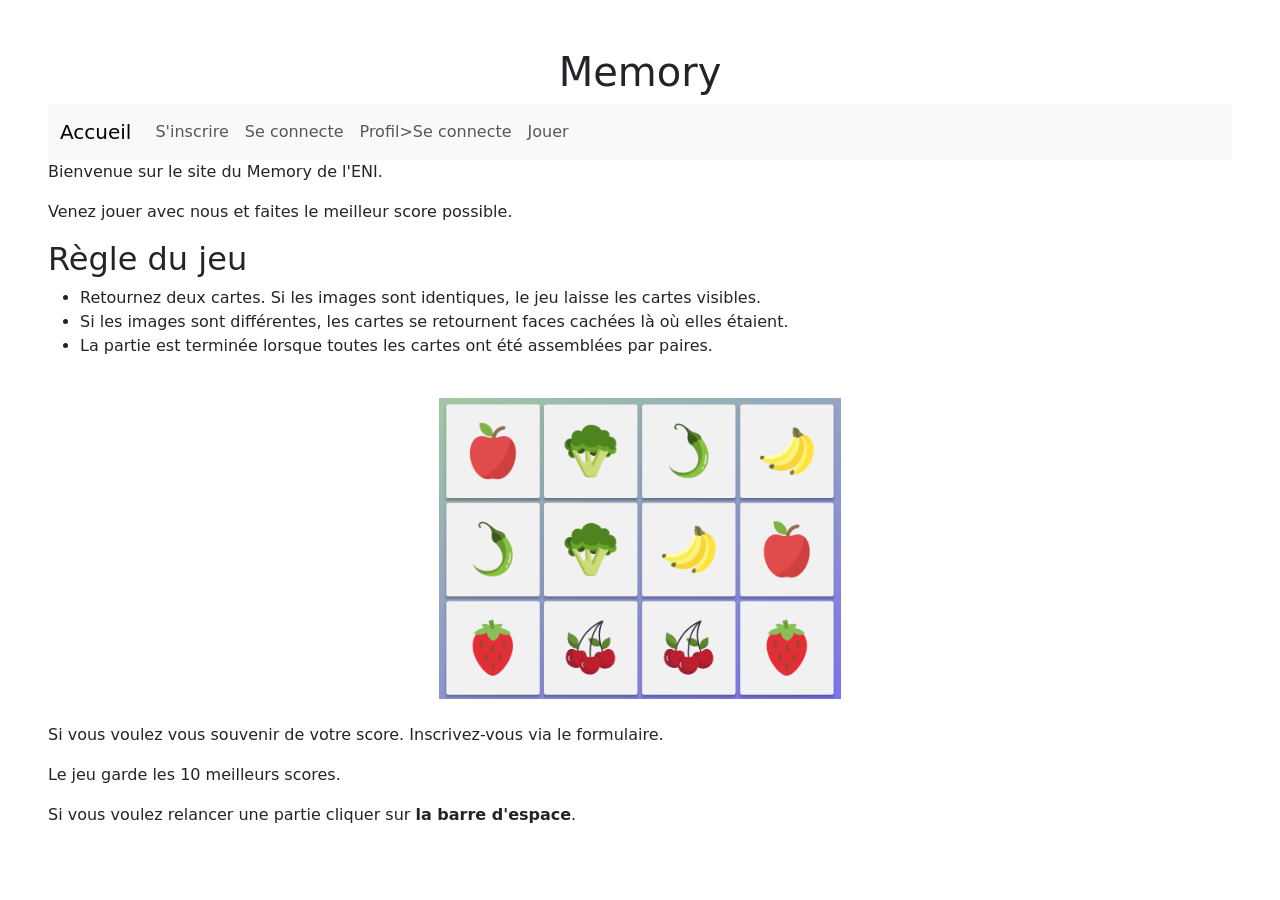
==== index.html @ 02c171a8 "add nav bar responsive" ====
<!DOCTYPE html>
<html lang="fr">
<head>
    <meta charset="UTF-8">
    <meta name="viewport" content="width=device-width, initial-scale=1.0">
    <title>Memory ENI</title>
    <link rel="icon" type="image/png" href="./assets/images/eniLogo.png">
    <link rel="stylesheet" href="style.css">
    <link href="https://cdn.jsdelivr.net/npm/bootstrap@5.3.9/dist/css/bootstrap.min.css" rel="stylesheet" integrity="sha384-yEPZ7jP9S0QKiUQ0m3jjsO4ProIW7wvR9gXkI7JOGa2XVsw53Yke2bsdkBbjmmiX" crossorigin="anonymous">
</head>
<body class="p-3 p-md-5">
    <h1 class="text-center">Memory</h1>
    <nav class="navbar navbar-expand-lg bg-body-tertiary">
        <div class="container-fluid">
            <a class="navbar-brand" href="index.html">Accueil</a>
        <button class="navbar-toggler" type="button" data-bs-toggle="collapse" data-bs-target="#navbarNavAltMarkup" aria-controls="navbarNavAltMarkup" aria-expanded="false" aria-label="Toggle navigation">
            <span class="navbar-toggler-icon"></span>
        </button>
        <div class="collapse navbar-collapse" id="navbarNavAltMarkup">
            <div class="navbar-nav">
                <a class="nav-link" href="inscription.html">S'inscrire</a>
                <a class="nav-link" href="connexion.html">Se connecte</a>
                <a class="nav-link" href="profil.html">Profil>Se connecte</a>
                <a class="nav-link" href="jouer.html">Jouer</a>
            </div>
        </div>
        </div>
    </nav>
    <p>Bienvenue sur le site du Memory de l'ENI.</p>
    <p>Venez jouer avec nous et faites le meilleur score possible.</p>
    <h2>Règle du jeu</h2>
    <ul>
        <li>Retournez deux cartes. Si les images sont identiques, le jeu laisse les cartes visibles.</li>
        <li>Si les images sont différentes, les cartes se retournent faces cachées là où elles étaient.</li>
        <li>La partie est terminée lorsque toutes les cartes ont été assemblées par paires.</li>
    </ul>
    <img src="./assets/images/memory-legume/memory_detail.png" class="img-fluid rounded d-block mx-auto p-2 p-md-4" style="max-width: 450px" alt="Exemple de mémory de légumes">
    <p>Si vous voulez vous souvenir de votre score. Inscrivez-vous via le formulaire.</p>
    <p>Le jeu garde les 10 meilleurs scores.</p>
    <p>Si vous voulez relancer une partie cliquer sur <b>la barre d'espace</b>.</p>
<script src="https://cdn.jsdelivr.net/npm/bootstrap@5.3.9/dist/js/bootstrap.bundle.min.js" integrity="sha384-WyOxWvTyr1QaMPfiPJSv76iReVthorl5uWlFtZPyK0IEB0hGzo9y5Bp9mYanr8Bu" crossorigin="anonymous"></script>
</body>
</html>
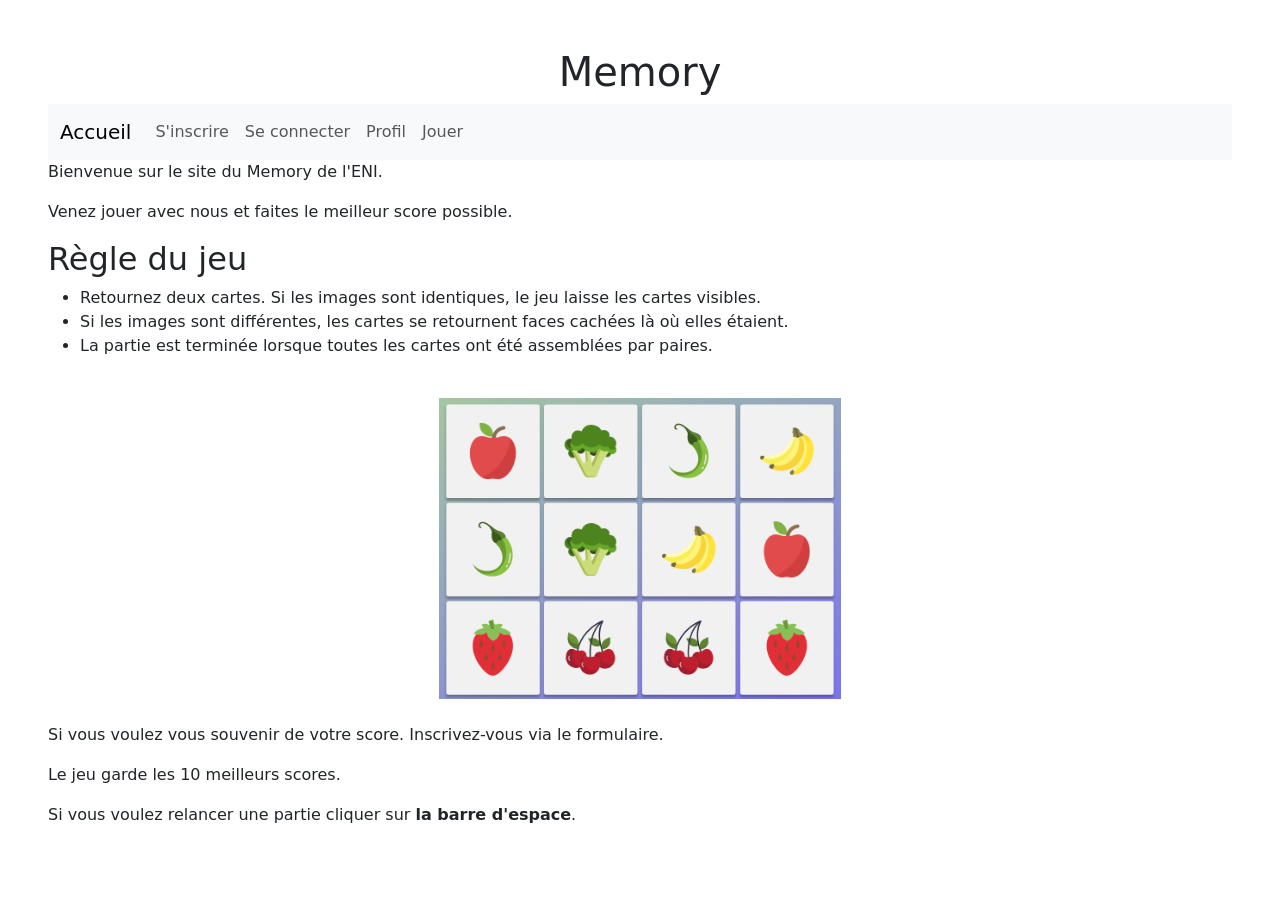
==== commit e9fee6a8: "correction navbar" ====
--- a/index.html
+++ b/index.html
@@ -19,8 +19,8 @@
         <div class="collapse navbar-collapse" id="navbarNavAltMarkup">
             <div class="navbar-nav">
                 <a class="nav-link" href="inscription.html">S'inscrire</a>
-                <a class="nav-link" href="connexion.html">Se connecte</a>
-                <a class="nav-link" href="profil.html">Profil>Se connecte</a>
+                <a class="nav-link" href="connexion.html">Se connecter</a>
+                <a class="nav-link" href="profil.html">Profil</a>
                 <a class="nav-link" href="jouer.html">Jouer</a>
             </div>
         </div>
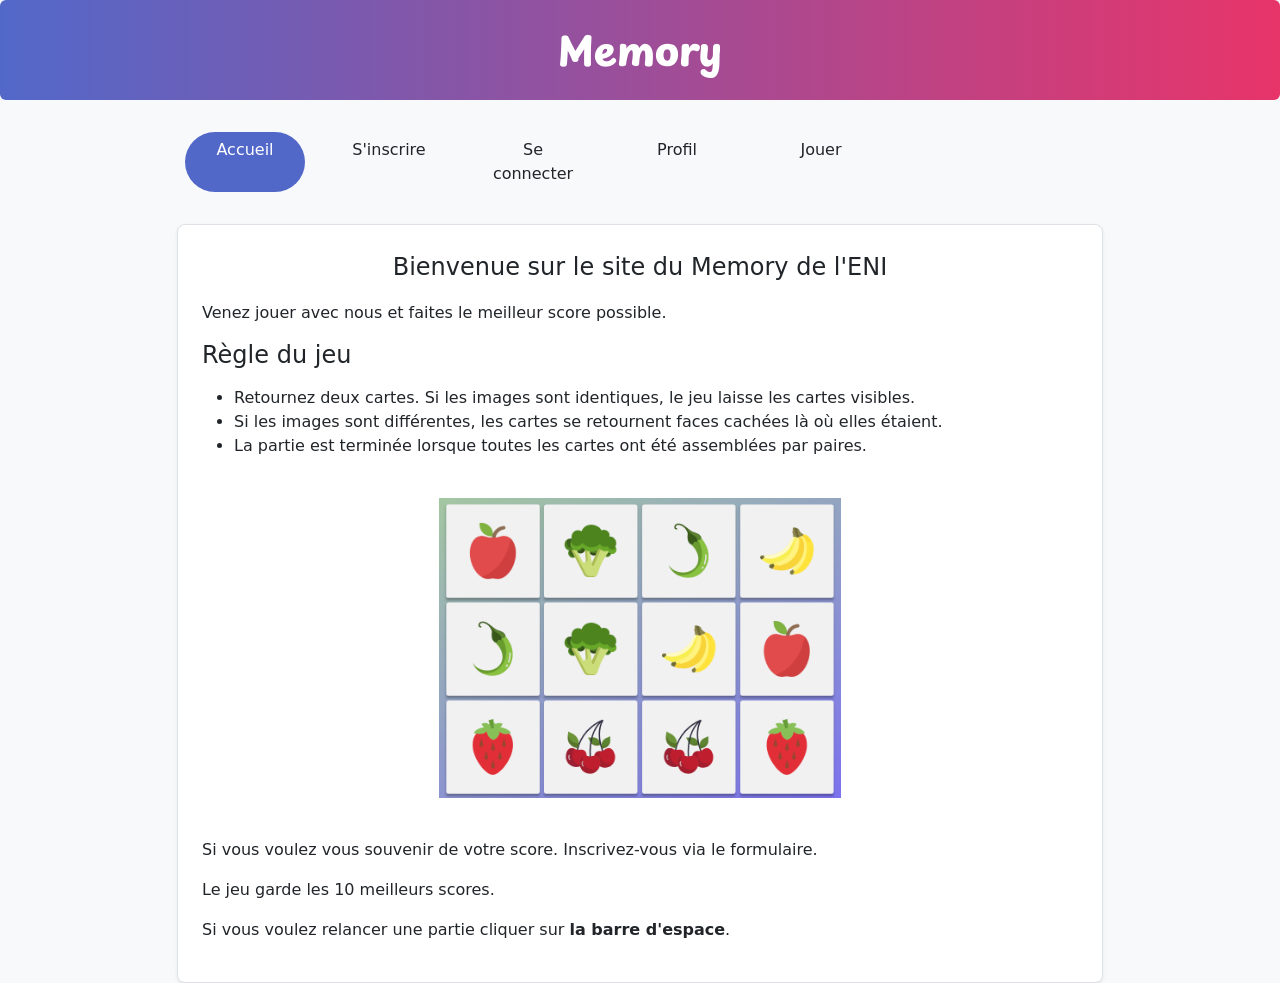
==== commit b02d2a94: "Ajout CSS et bootstrap page index.html" ====
--- a/index.html
+++ b/index.html
@@ -4,40 +4,59 @@
     <meta charset="UTF-8">
     <meta name="viewport" content="width=device-width, initial-scale=1.0">
     <title>Memory ENI</title>
-    <link rel="icon" type="image/png" href="./assets/images/eniLogo.png">
+    <link rel="preconnect" href="https://fonts.googleapis.com">
+<link rel="preconnect" href="https://fonts.gstatic.com" crossorigin>
+<link href="https://fonts.googleapis.com/css2?family=Playpen+Sans:wght@100..800&display=swap" rel="stylesheet">
+    <link rel="icon" type="image/png" href="./assets/images/question.svg">
+    <link href="https://cdn.jsdelivr.net/npm/bootstrap@5.3.9/dist/css/bootstrap.min.css" rel="stylesheet" integrity="sha384-yEPZ7jP9S0QKiUQ0m3jjsO4ProIW7wvR9gXkI7JOGa2XVsw53Yke2bsdkBbjmmiX" crossorigin="anonymous">
     <link rel="stylesheet" href="style.css">
-    <link href="https://cdn.jsdelivr.net/npm/bootstrap@5.3.9/dist/css/bootstrap.min.css" rel="stylesheet" integrity="sha384-yEPZ7jP9S0QKiUQ0m3jjsO4ProIW7wvR9gXkI7JOGa2XVsw53Yke2bsdkBbjmmiX" crossorigin="anonymous">
 </head>
-<body class="p-3 p-md-5">
-    <h1 class="text-center">Memory</h1>
-    <nav class="navbar navbar-expand-lg bg-body-tertiary">
-        <div class="container-fluid">
-            <a class="navbar-brand" href="index.html">Accueil</a>
-        <button class="navbar-toggler" type="button" data-bs-toggle="collapse" data-bs-target="#navbarNavAltMarkup" aria-controls="navbarNavAltMarkup" aria-expanded="false" aria-label="Toggle navigation">
-            <span class="navbar-toggler-icon"></span>
-        </button>
-        <div class="collapse navbar-collapse" id="navbarNavAltMarkup">
-            <div class="navbar-nav">
-                <a class="nav-link" href="inscription.html">S'inscrire</a>
-                <a class="nav-link" href="connexion.html">Se connecter</a>
-                <a class="nav-link" href="profil.html">Profil</a>
-                <a class="nav-link" href="jouer.html">Jouer</a>
+<body class="bg-light">
+<!--En-tête avec gradient linéaire de couleur-->
+    <header class="mb-4 gradient-custom rounded d-flex align-items-center justify-content-center" style="height: 100px;">
+        <h1 class="p-0 m-0">Memory</h1>
+    </header>
+    <main class="container">
+        <div class="row justify-content-center">
+            <div class="col-12 col-md-10 ">
+<!--Barre de navigation-->
+                <nav class="navbar navbar-expand-lg mb-4">
+                    <div class="container-fluid px-0">                        
+                        <button class="navbar-toggler" type="button" data-bs-toggle="collapse" data-bs-target="#navbarNavAltMarkup" aria-controls="navbarNavAltMarkup" aria-expanded="false" aria-label="Toggle navigation">
+                            <span class="navbar-toggler-icon"></span>
+                        </button>
+                        <div class="collapse navbar-collapse" id="navbarNavAltMarkup">
+                            <div class="navbar-nav gap-2 mt-2 mt-lg-0">
+                                <a class="btn btn-nav rounded-5 btn-outline-dark mx-2 active" aria-current="page" href="index.html">Accueil</a>
+                                <a class="btn btn-nav rounded-5 btn-outline-dark mx-2" href="inscription.html">S'inscrire</a>
+                                <a class="btn btn-nav rounded-5 btn-outline-dark mx-2" href="connexion.html">Se connecter</a>
+                                <a class="btn btn-nav rounded-5 btn-outline-dark mx-2" href="profil.html">Profil</a>
+                                <a class="btn btn-nav rounded-5 btn-outline-dark mx-2" href="jouer.html">Jouer</a>
+                            </div>
+                        </div>
+                    </div>
+                </nav>
+<!--Contenu principal avec bordure arrondie-->    
+                <div class="bg-white border rounded-3 shadow-sm p-2 p-md-4">
+                    <p class="text-center fs-4 mb-3">Bienvenue sur le site du Memory de l'ENI</p>
+                    <p class="fs-6">Venez jouer avec nous et faites le meilleur score possible.</p>
+                    <h2 class="fs-4 mb-3">Règle du jeu</h2>
+                    <ul class="fs-6">
+                        <li>Retournez deux cartes. Si les images sont identiques, le jeu laisse les cartes visibles.</li>
+                        <li>Si les images sont différentes, les cartes se retournent faces cachées là où elles étaient.</li>
+                        <li>La partie est terminée lorsque toutes les cartes ont été assemblées par paires.</li>
+                    </ul>
+                    <img src="./assets/images/memory-legume/memory_detail.png" class="mb-3 img-fluid rounded d-block mx-auto p-2 p-md-4" style="max-width: 450px" alt="Exemple de mémory de légumes">
+                    <p class="fs-6">Si vous voulez vous souvenir de votre score. Inscrivez-vous via le formulaire.</p>
+                    <p class="fs-6">Le jeu garde les 10 meilleurs scores.</p>
+                    <p class="fs-6">Si vous voulez relancer une partie cliquer sur <b>la barre d'espace</b>.</p>
+                </div>            
             </div>
         </div>
         </div>
-    </nav>
-    <p>Bienvenue sur le site du Memory de l'ENI.</p>
-    <p>Venez jouer avec nous et faites le meilleur score possible.</p>
-    <h2>Règle du jeu</h2>
-    <ul>
-        <li>Retournez deux cartes. Si les images sont identiques, le jeu laisse les cartes visibles.</li>
-        <li>Si les images sont différentes, les cartes se retournent faces cachées là où elles étaient.</li>
-        <li>La partie est terminée lorsque toutes les cartes ont été assemblées par paires.</li>
-    </ul>
-    <img src="./assets/images/memory-legume/memory_detail.png" class="img-fluid rounded d-block mx-auto p-2 p-md-4" style="max-width: 450px" alt="Exemple de mémory de légumes">
-    <p>Si vous voulez vous souvenir de votre score. Inscrivez-vous via le formulaire.</p>
-    <p>Le jeu garde les 10 meilleurs scores.</p>
-    <p>Si vous voulez relancer une partie cliquer sur <b>la barre d'espace</b>.</p>
+    </main>    
+    
+<!--Bootstrap pour fonctionnement du menu mobile-->
 <script src="https://cdn.jsdelivr.net/npm/bootstrap@5.3.9/dist/js/bootstrap.bundle.min.js" integrity="sha384-WyOxWvTyr1QaMPfiPJSv76iReVthorl5uWlFtZPyK0IEB0hGzo9y5Bp9mYanr8Bu" crossorigin="anonymous"></script>
 </body>
 </html>
--- a/style.css
+++ b/style.css
@@ -0,0 +1,62 @@
+h1{
+    font-family: "Playpen Sans";
+    font-weight: 800;    
+    color: white;
+}
+
+td {
+    height: 15vh;
+    width: 15vh;
+    background-color: rgba(200, 200, 200, 200);
+    text-align: center;
+    border: 1px solid white;
+    border-collapse: collapse;
+    cursor: pointer;    
+    perspective: 600px;
+}
+
+td > img{
+    transition: transform 1s;
+    transform-style: preserve-3d;
+}
+
+td:hover {
+    border: 1px black solid;
+}
+
+img {
+    height: 100%;
+    width: 100%;
+}
+
+.tourne{
+    transform: rotateY(360deg);
+}
+
+.btn-outline-dark {
+  /* Couleur de fond quand le bouton est actif (page en cours) */
+  --bs-btn-active-bg: #5268C9;
+  --bs-btn-active-color: #ffffff;
+  --bs-btn-active-border-color: #5268C9;
+
+  --bs-btn-border-color:none ;
+  /* Couleur de fond au survol de la souris */
+  --bs-btn-hover-bg: #E73469;
+  --bs-btn-hover-color: #ffffff;
+  --bs-btn-hover-border-color: #E73469;
+}
+
+.btn-nav {
+    width: 120px;
+    text-align: center;
+}
+
+.gradient-custom {
+  /* fallback for old browsers */
+  background: #5268C9;
+
+   /* W3C, IE 10+/ Edge, Firefox 16+, Chrome 26+, Opera 12+, Safari 7+ */
+  background: linear-gradient(to right, #5268C9, #E73469)
+}
+
+
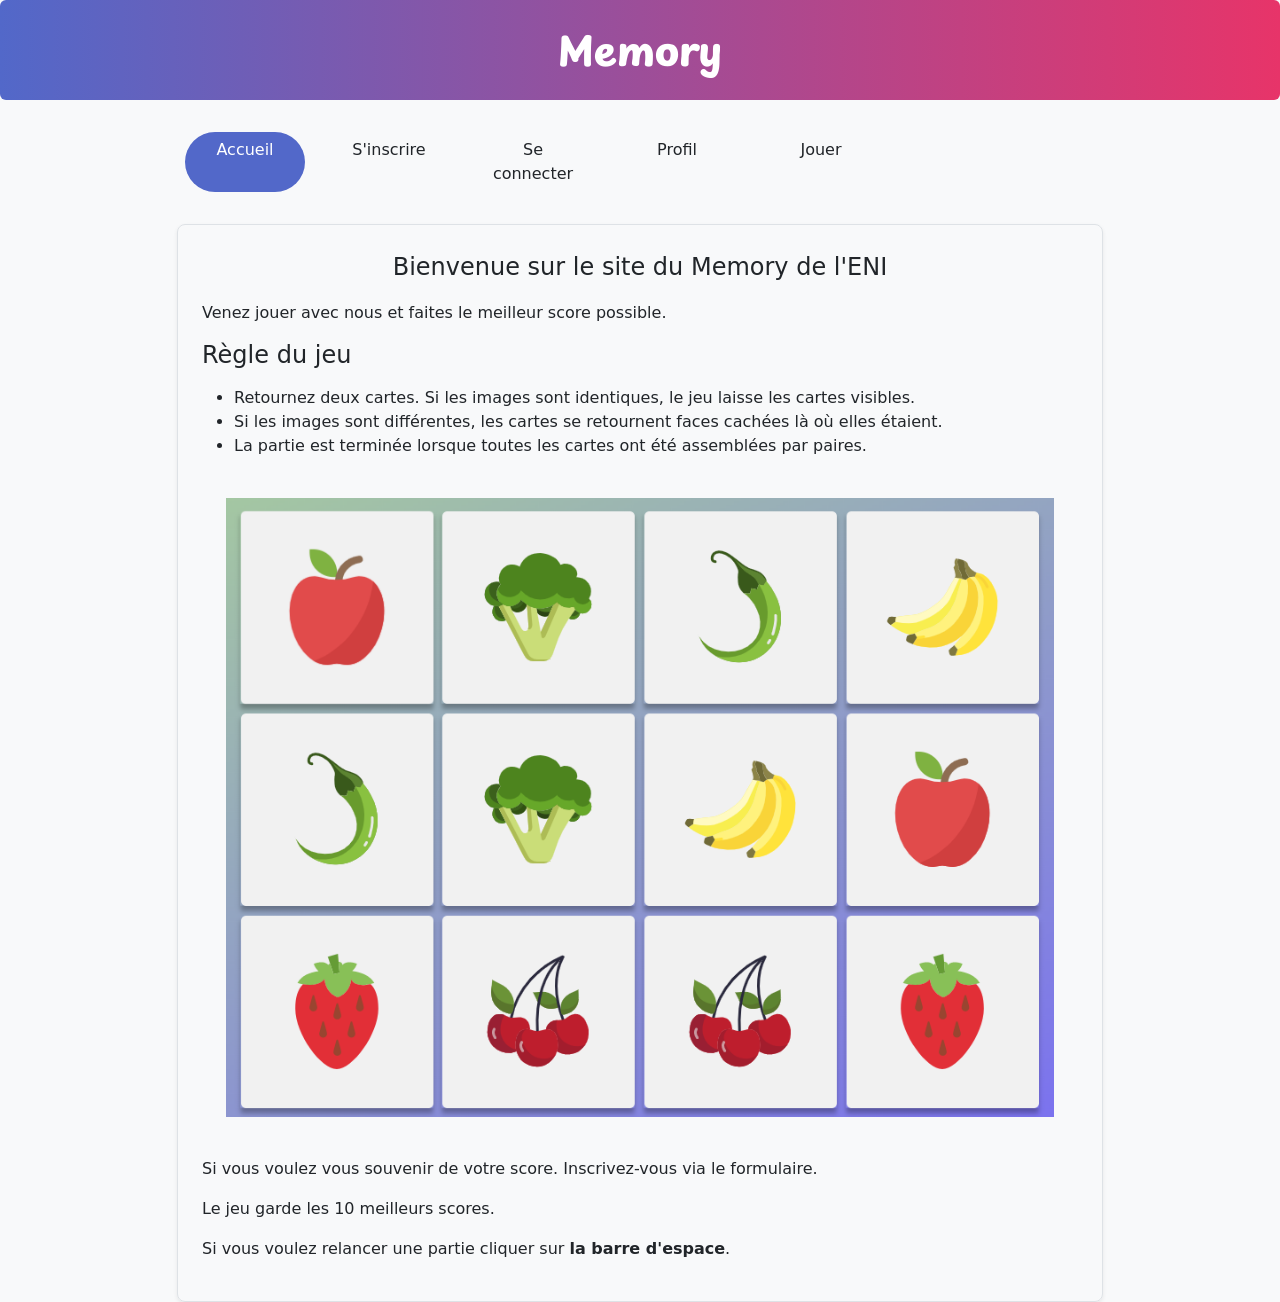
==== commit 592513ef: "Ajustement responsive header et grille de jeu" ====
--- a/index.html
+++ b/index.html
@@ -3,7 +3,7 @@
 <head>
     <meta charset="UTF-8">
     <meta name="viewport" content="width=device-width, initial-scale=1.0">
-    <title>Memory ENI</title>
+    <title>Memory ENI - Accueil</title>
     <link rel="preconnect" href="https://fonts.googleapis.com">
 <link rel="preconnect" href="https://fonts.gstatic.com" crossorigin>
 <link href="https://fonts.googleapis.com/css2?family=Playpen+Sans:wght@100..800&display=swap" rel="stylesheet">
@@ -36,8 +36,8 @@
                         </div>
                     </div>
                 </nav>
-<!--Contenu principal avec bordure arrondie-->    
-                <div class="bg-white border rounded-3 shadow-sm p-2 p-md-4">
+                <!--Contenu principal avec bordure arrondie-->    
+                <div class=" rowbg-white border rounded-3 shadow-sm p-2 p-md-4">
                     <p class="text-center fs-4 mb-3">Bienvenue sur le site du Memory de l'ENI</p>
                     <p class="fs-6">Venez jouer avec nous et faites le meilleur score possible.</p>
                     <h2 class="fs-4 mb-3">Règle du jeu</h2>
@@ -46,7 +46,7 @@
                         <li>Si les images sont différentes, les cartes se retournent faces cachées là où elles étaient.</li>
                         <li>La partie est terminée lorsque toutes les cartes ont été assemblées par paires.</li>
                     </ul>
-                    <img src="./assets/images/memory-legume/memory_detail.png" class="mb-3 img-fluid rounded d-block mx-auto p-2 p-md-4" style="max-width: 450px" alt="Exemple de mémory de légumes">
+                    <img src="./assets/images/memory-legume/memory_detail.png" class="mb-3 img-fluid rounded d-block mx-auto p-2 p-md-4"alt="Exemple de mémory de légumes">
                     <p class="fs-6">Si vous voulez vous souvenir de votre score. Inscrivez-vous via le formulaire.</p>
                     <p class="fs-6">Le jeu garde les 10 meilleurs scores.</p>
                     <p class="fs-6">Si vous voulez relancer une partie cliquer sur <b>la barre d'espace</b>.</p>
--- a/style.css
+++ b/style.css
@@ -5,28 +5,27 @@
 }
 
 td {
-    height: 15vh;
-    width: 15vh;
-    background-color: rgba(200, 200, 200, 200);
+    background-color: #f8f9fa;
     text-align: center;
-    border: 1px solid white;
     border-collapse: collapse;
     cursor: pointer;    
     perspective: 600px;
+    padding: 0;
 }
 
 td > img{
+    display: block;
+    width: 100%;
+    height: auto;
+    aspect-ratio: 1 / 1;
+    object-fit : contain;
     transition: transform 1s;
-    transform-style: preserve-3d;
+    transform-style: preserve-3d;    
+    border-radius: 8px
 }
 
 td:hover {
-    border: 1px black solid;
-}
-
-img {
-    height: 100%;
-    width: 100%;
+    opacity : 80%;
 }
 
 .tourne{
@@ -51,6 +50,18 @@
     text-align: center;
 }
 
+.btn-form{
+     /* Couleur de fond, texte et bordure */
+  --bs-btn-bg: #E73469;
+  --bs-btn-color: #ffffff;
+  --bs-btn-border-color: #E73469;
+
+  /* Couleur de fond au survol de la souris */
+  --bs-btn-hover-bg:#5268C9;
+  --bs-btn-hover-color: #ffffff;
+  --bs-btn-hover-border-color: #5268C9;
+}
+
 .gradient-custom {
   /* fallback for old browsers */
   background: #5268C9;
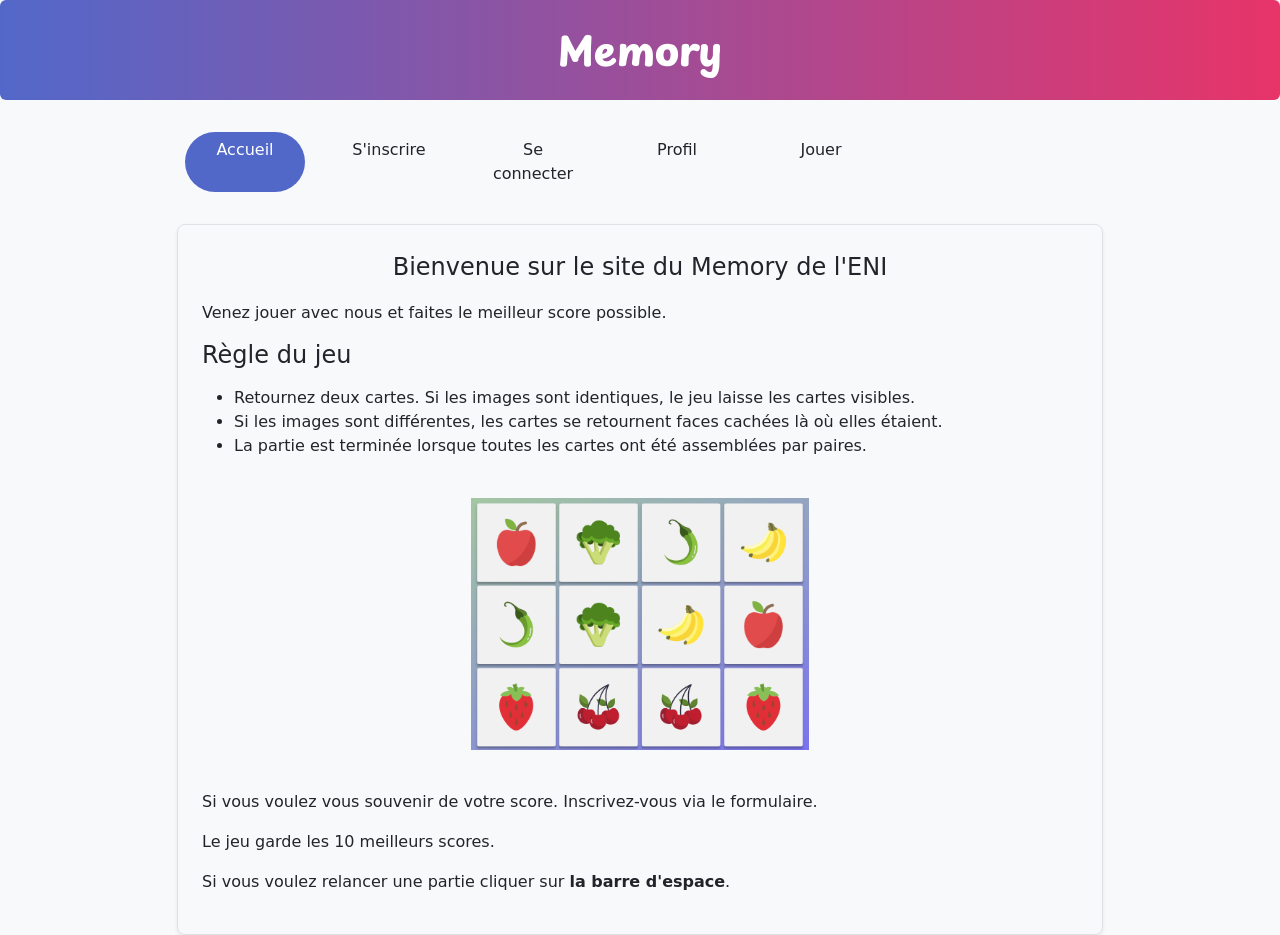
==== commit 5403f81b: "Rectification de la taille de l'img index" ====
--- a/index.html
+++ b/index.html
@@ -46,7 +46,7 @@
                         <li>Si les images sont différentes, les cartes se retournent faces cachées là où elles étaient.</li>
                         <li>La partie est terminée lorsque toutes les cartes ont été assemblées par paires.</li>
                     </ul>
-                    <img src="./assets/images/memory-legume/memory_detail.png" class="mb-3 img-fluid rounded d-block mx-auto p-2 p-md-4"alt="Exemple de mémory de légumes">
+                    <img src="./assets/images/memory-legume/memory_detail.png" class="mb-3 img-fluid rounded d-block mx-auto p-2 p-md-4"alt="Exemple de mémory de légumes" style="max-height: 300px;">
                     <p class="fs-6">Si vous voulez vous souvenir de votre score. Inscrivez-vous via le formulaire.</p>
                     <p class="fs-6">Le jeu garde les 10 meilleurs scores.</p>
                     <p class="fs-6">Si vous voulez relancer une partie cliquer sur <b>la barre d'espace</b>.</p>
